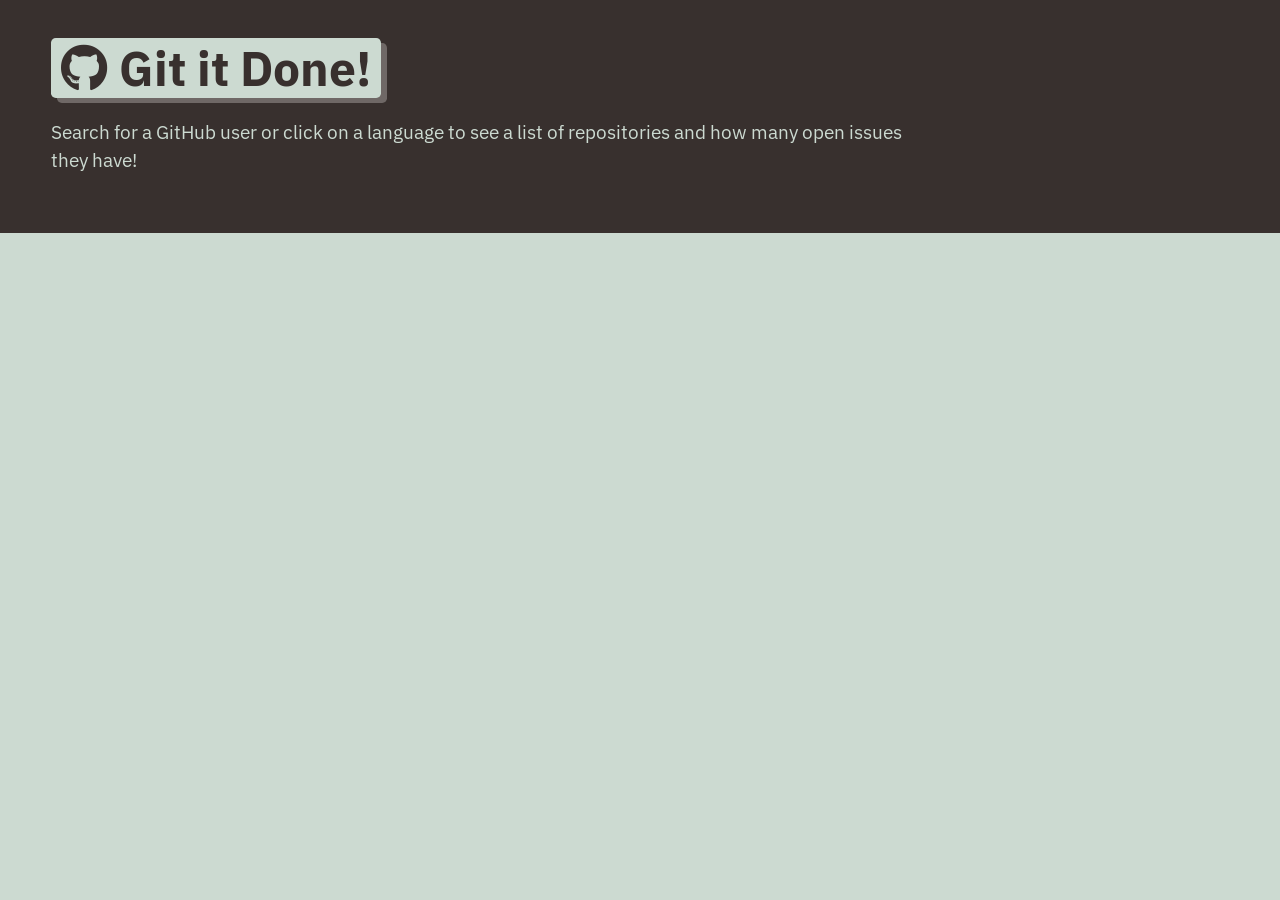
==== index.html @ 26ab800b "initial commit" ====
<!DOCTYPE html>
<html lang="en">

<head>
  <meta charset="UTF-8">
  <meta name="viewport" content="width=device-width, initial-scale=1.0">
  <meta http-equiv="X-UA-Compatible" content="ie=edge">
  <link href="https://fonts.googleapis.com/css?family=IBM+Plex+Sans:400,400i,700&display=swap" rel="stylesheet">
  <link rel="stylesheet" href="https://cdnjs.cloudflare.com/ajax/libs/font-awesome/5.11.2/css/all.min.css">
  <link rel="stylesheet" href="./assets/css/style.css" />
  <title>Git it Done</title>
</head>

<body class="flex-column min-100-vh">
  <header class="hero">
    <h1 class="app-title"><i class="fab fa-github"></i> Git it Done!</h1>
    <p>Search for a GitHub user or click on a language to see a list of repositories and how many open issues they have!
    </p>
  </header>


  <main class="flex-row justify-space-between">

  </main>

</body>

</html>
---- assets/css/style.css ----
:root {
  --primary: #ccdad1;
  --secondary: #9caea9;
  --tertiary: #788585;
  --light-dark: #6f6866;
  --dark: #38302e;
  --border-radius: .3rem;
}

* {
  box-sizing: border-box;
}

body {
  background-color: var(--primary);
  margin: 0;
  padding: 0;
  font-family: "IBM Plex Sans", sans-serif;
  color: var(--dark);
  line-height: 1.5;
  font-size: 16px;
}

h1,
h2,
h3,
h4,
h5,
h6 {
  font-weight: 700;
  margin: 0;
  color: var(--dark);
  line-height: 1.25;
}

main {
  margin: 20px auto;
  width: 94%;
}

p {
  font-size: 1.2rem;
}

 .btn {
  font-size: 1.3rem;
  text-decoration:none;
  padding: 6px 5px;
  width: 100%;
  display: block;
  margin: 5px 0;
  border-radius: var(--border-radius);
  color: var(--primary);
  border: none;
  outline: none;
  background-color: var(--light-dark);
  box-shadow: 3px 3px var(--dark);
  transform: translate(-1px, -1px);
}

 .btn:hover {
  color: var(--primary);
  background-color: var(--tertiary);
  transform: translate(0, 0);
  box-shadow: 2px 2px var(--dark);
}

.btn-inline {
  display: inline;
}

.btn-back {
  border-radius: var(--border-radius);
  color: var(--primary);
  border: none;
  outline: none;
  background-color: var(--light-dark);
  box-shadow: 3px 3px var(--secondary);
  transform: translate(-1px, -1px);
  display: inline-block;
  width: auto;
  margin-top: 20px;
  padding: 15px;
  text-decoration: none;
  font-size: 1.2rem;
}

 .btn-back:hover {
  color: var(--primary);
  background-color: var(--tertiary);
  transform: translate(0, 0);
  box-shadow: 2px 2px var(--dark);
}

.hero {
  padding: 3% 4%;
  background-color: var(--dark);
  color: var(--primary);
}

.hero p {
  max-width: 75%;
}

.app-title {
  font-size: 3rem;
  background-color: var(--primary);
  color: var(--dark);
  padding: 0 10px;
  display: inline-block;
  border-radius: var(--border-radius);
  box-shadow: 6px 5px var(--light-dark);
}

.list-group {
  padding: 0;
  list-style: none;
}

.list-item {
  margin-bottom: 10px;
  padding: 1.5%;
  border-radius: var(--border-radius);
  background-color: var(--light-dark);
  color: var(--primary);
  text-decoration: none;
}

.list-item:hover {
  background-color: var(--dark);
}

.status-icon {
  padding: 2px 5px;
  margin: 0 5px;
  background-color: rgba(255,255,255, 1);
  border-radius: var(--border-radius);
}

.icon-danger {
  color: rgb(255, 70, 70);
}

.icon-success {
  color: rgb(29, 153, 255);
}

/* CARDS */
.card {
  margin: 0 0 20px 0;
  border: 3px solid var(--dark);
  border-radius: var(--border-radius);
}

.card-header {
  color: var(--primary);
  background-color: var(--dark);
  padding: 2.5%;
  border-radius: calc(.18rem - 1px) calc(.18rem - 1px) 0 0;
}

.card-body {
  padding: 2.5%;
}

/* FORM */
.form-label,
.form-input,
.form-textarea {
  display: block;
}

.form-label {
  font-size: 1.1rem;
  margin: 0 0 0 5px;
}

.form-input {
  width: 100%;
  padding: 3%;
  margin: 5px 0;
  font-size: 1.2rem;
  border: 2px solid var(--light-dark);
  border-radius: var(--border-radius);
}

/* HEIGHT / WIDTH UTILS */
.min-100-vh {
  min-height: 100vh;
}

.min-100-vw {
  min-width: 100vw;
}

/* FONT UTILS */
.text-uppercase {
  text-transform: uppercase;
}


/* FLEX CONTENT */
.flex-row {
  display: flex;
  flex-wrap: wrap;
}

.flex-column {
  display: flex;
  flex-direction: column;
  flex-wrap: wrap;
}

.justify-space-between {
  justify-content: space-between;
}

.justify-space-around {
  justify-content: space-around;
}

.justify-flex-start {
  justify-content: flex-start
}

.justify-flex-end {
  justify-content: flex-end;
}

.justify-center {
  justify-content: center;
}

.align-stretch {
  align-items: stretch;
}

.align-end {
  align-items: flex-end;
}

.align-center {
  align-items: center;
}

.col-auto {
  flex-grow: 1;
}

.col-1 {
  flex: 0 0 calc(100% * 1 / 12 - 2%);
}

.col-2 {
  flex: 0 0 calc(100% * 2 / 12 - 2%);
}

.col-3 {
  flex: 0 0 calc(100% * 3 / 12 - 2%);
}

.col-4 {
  flex: 0 0 calc(100% * 4 / 12 - 2%);
}

.col-5 {
  flex: 0 0 calc(100% * 5 / 12 - 2%);
}

.col-6 {
  flex: 0 0 calc(100% * 6 / 12 - 2%);
}

.col-7 {
  flex: 0 0 calc(100% * 7 / 12 - 2%);
}

.col-8 {
  flex: 0 0 calc(100% * 8 / 12 - 2%);
}

.col-9 {
  flex: 0 0 calc(100% * 9 / 12 - 2%);
}

.col-10 {
  flex: 0 0 calc(100% * 10 / 12 - 2%);
}

.col-11 {
  flex: 0 0 calc(100% * 11 / 12 - 2%);
}

.col-12 {
  flex: 0 0 100%;
}

/* col-sm */
@media screen and (min-width: 640px) {
  .col-sm-1 {
    flex: 0 0 calc(100% * 1 / 12 - 2%);
  }

  .col-sm-2 {
    flex: 0 0 calc(100% * 2 / 12 - 2%);
  }

  .col-sm-3 {
    flex: 0 0 calc(100% * 3 / 12 - 2%);
  }

  .col-sm-4 {
    flex: 0 0 calc(100% * 4 / 12 - 2%);
  }

  .col-sm-5 {
    flex: 0 0 calc(100% * 5 / 12 - 2%);
  }

  .col-sm-6 {
    flex: 0 0 calc(100% * 6 / 12 - 2%);
  }

  .col-sm-7 {
    flex: 0 0 calc(100% * 7 / 12 - 2%);
  }

  .col-sm-8 {
    flex: 0 0 calc(100% * 8 / 12 - 2%);
  }

  .col-sm-9 {
    flex: 0 0 calc(100% * 9 / 12 - 2%);
  }

  .col-sm-10 {
    flex: 0 0 calc(100% * 10 / 12 - 2%);
  }

  .col-sm-11 {
    flex: 0 0 calc(100% * 11 / 12 - 2%);
  }

  .col-sm-12 {
    flex: 0 0 100%;
  }
}


/* col-md */
@media screen and (min-width: 768px) {
  .col-md-1 {
    flex: 0 0 calc(100% * 1 / 12 - 2%);
  }

  .col-md-2 {
    flex: 0 0 calc(100% * 2 / 12 - 2%);
  }

  .col-md-3 {
    flex: 0 0 calc(100% * 3 / 12 - 2%);
  }

  .col-md-4 {
    flex: 0 0 calc(100% * 4 / 12 - 2%);
  }

  .col-md-5 {
    flex: 0 0 calc(100% * 5 / 12 - 2%);
  }

  .col-md-6 {
    flex: 0 0 calc(100% * 6 / 12 - 2%);
  }

  .col-md-7 {
    flex: 0 0 calc(100% * 7 / 12 - 2%);
  }

  .col-md-8 {
    flex: 0 0 calc(100% * 8 / 12 - 2%);
  }

  .col-md-9 {
    flex: 0 0 calc(100% * 9 / 12 - 2%);
  }

  .col-md-10 {
    flex: 0 0 calc(100% * 10 / 12 - 2%);
  }

  .col-md-11 {
    flex: 0 0 calc(100% * 11 / 12 - 2%);
  }

  .col-md-12 {
    flex: 0 0 100%;
  }
}

/* col-lg */
@media screen and (min-width: 992px) {
  .col-lg-1 {
    flex: 0 0 calc(100% * 1 / 12 - 2%);
  }

  .col-lg-2 {
    flex: 0 0 calc(100% * 2 / 12 - 2%);
  }

  .col-lg-3 {
    flex: 0 0 calc(100% * 3 / 12 - 2%);
  }

  .col-lg-4 {
    flex: 0 0 calc(100% * 4 / 12 - 2%);
  }

  .col-lg-5 {
    flex: 0 0 calc(100% * 5 / 12 - 2%);
  }

  .col-lg-6 {
    flex: 0 0 calc(100% * 6 / 12 - 2%);
  }

  .col-lg-7 {
    flex: 0 0 calc(100% * 7 / 12 - 2%);
  }

  .col-lg-8 {
    flex: 0 0 calc(100% * 8 / 12 - 2%);
  }

  .col-lg-9 {
    flex: 0 0 calc(100% * 9 / 12 - 2%);
  }

  .col-lg-10 {
    flex: 0 0 calc(100% * 10 / 12 - 2%);
  }

  .col-lg-11 {
    flex: 0 0 calc(100% * 11 / 12 - 2%);
  }

  .col-lg-12 {
    flex: 0 0 100%;
  }
}

/* col-xl */
@media screen and (min-width: 1200px) {
  .col-xl-1 {
    flex: 0 0 calc(100% * 1 / 12 - 2%);
  }

  .col-xl-2 {
    flex: 0 0 calc(100% * 2 / 12 - 2%);
  }

  .col-xl-3 {
    flex: 0 0 calc(100% * 3 / 12 - 2%);
  }

  .col-xl-4 {
    flex: 0 0 calc(100% * 4 / 12 - 2%);
  }

  .col-xl-5 {
    flex: 0 0 calc(100% * 5 / 12 - 2%);
  }

  .col-xl-6 {
    flex: 0 0 calc(100% * 6 / 12 - 2%);
  }

  .col-xl-7 {
    flex: 0 0 calc(100% * 7 / 12 - 2%);
  }

  .col-xl-8 {
    flex: 0 0 calc(100% * 8 / 12 - 2%);
  }

  .col-xl-9 {
    flex: 0 0 calc(100% * 9 / 12 - 2%);
  }

  .col-xl-10 {
    flex: 0 0 calc(100% * 10 / 12 - 2%);
  }

  .col-xl-11 {
    flex: 0 0 calc(100% * 11 / 12 - 2%);
  }

  .col-xl-12 {
    flex: 0 0 100%;
  }
}
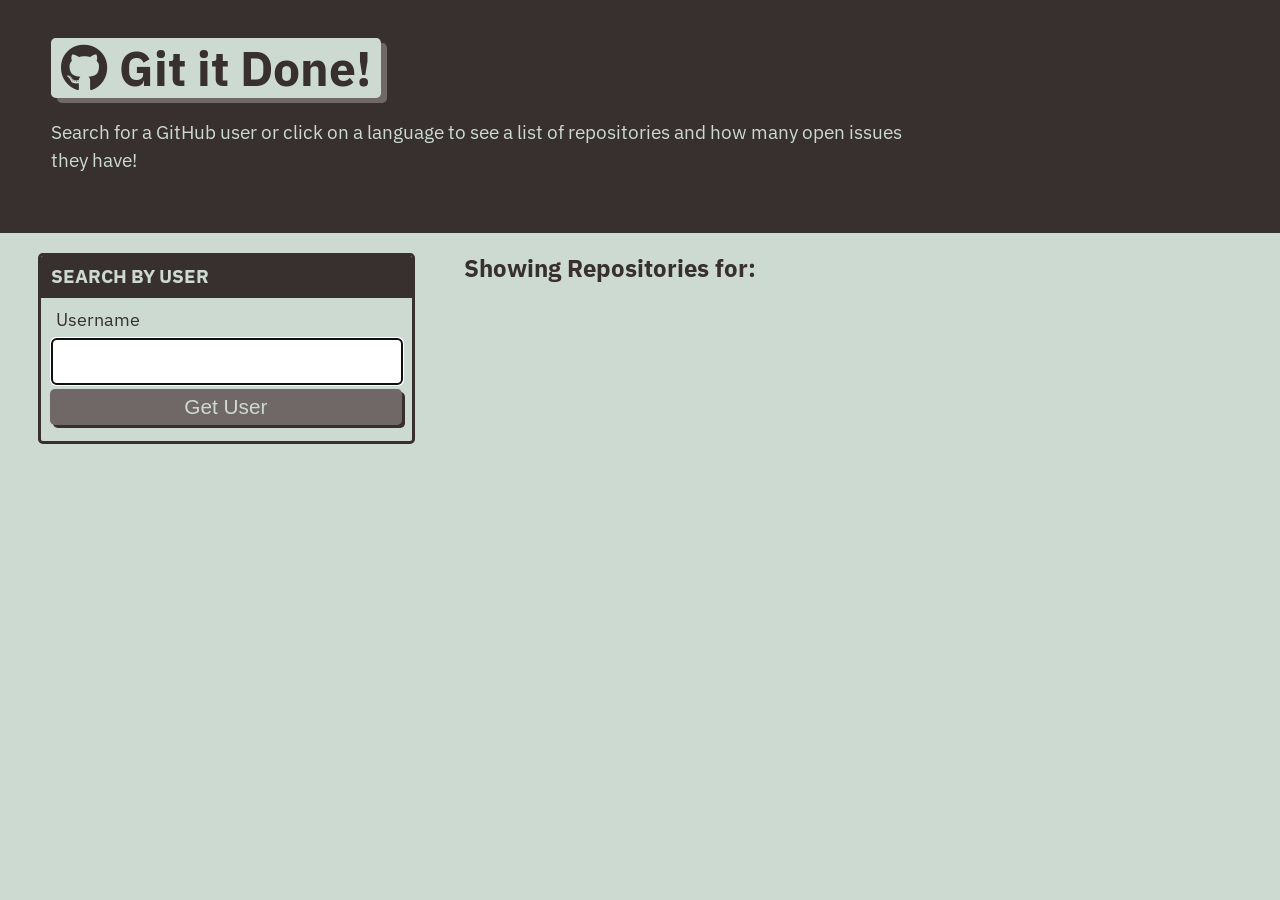
==== commit b547b872: "display repos on the page" ====
--- a/index.html
+++ b/index.html
@@ -12,17 +12,31 @@
 </head>
 
 <body class="flex-column min-100-vh">
+  <!-- header -->
   <header class="hero">
     <h1 class="app-title"><i class="fab fa-github"></i> Git it Done!</h1>
     <p>Search for a GitHub user or click on a language to see a list of repositories and how many open issues they have!
     </p>
   </header>
 
-
+  <!-- main -->
   <main class="flex-row justify-space-between">
-
+    <div class="col-12 col-md-4">
+      <div class="card">
+        <h3 class="card-header text-uppercase">Search By User</h3> 
+        <form id="user-form" class="card-body">
+          <label class="form-label" for="username">Username</label>
+          <input class="form-control form-input" name="username" id="username" type="text" autofocus="true"> 
+          <button type="submit" class="btn">Get User</button>
+        </form>
+      </div>
+    </div>
+    <div class="col-12 col-md-8">
+      <h2 class="subtitle">Showing Repositories for: <span id="repo-search-term"></span></h2>
+      <div id="repos-container" class="list-group"></div>
+    </div>
   </main>
 
-</body>
-
+  <script src="./assets/js/script.js"></script>
+</body> 
 </html>
--- a/assets/css/style.css
+++ b/assets/css/style.css
@@ -193,6 +193,9 @@
   min-width: 100vw;
 }
 
+.subtitle {
+  margin-bottom: 10px;
+}
 /* FONT UTILS */
 .text-uppercase {
   text-transform: uppercase;
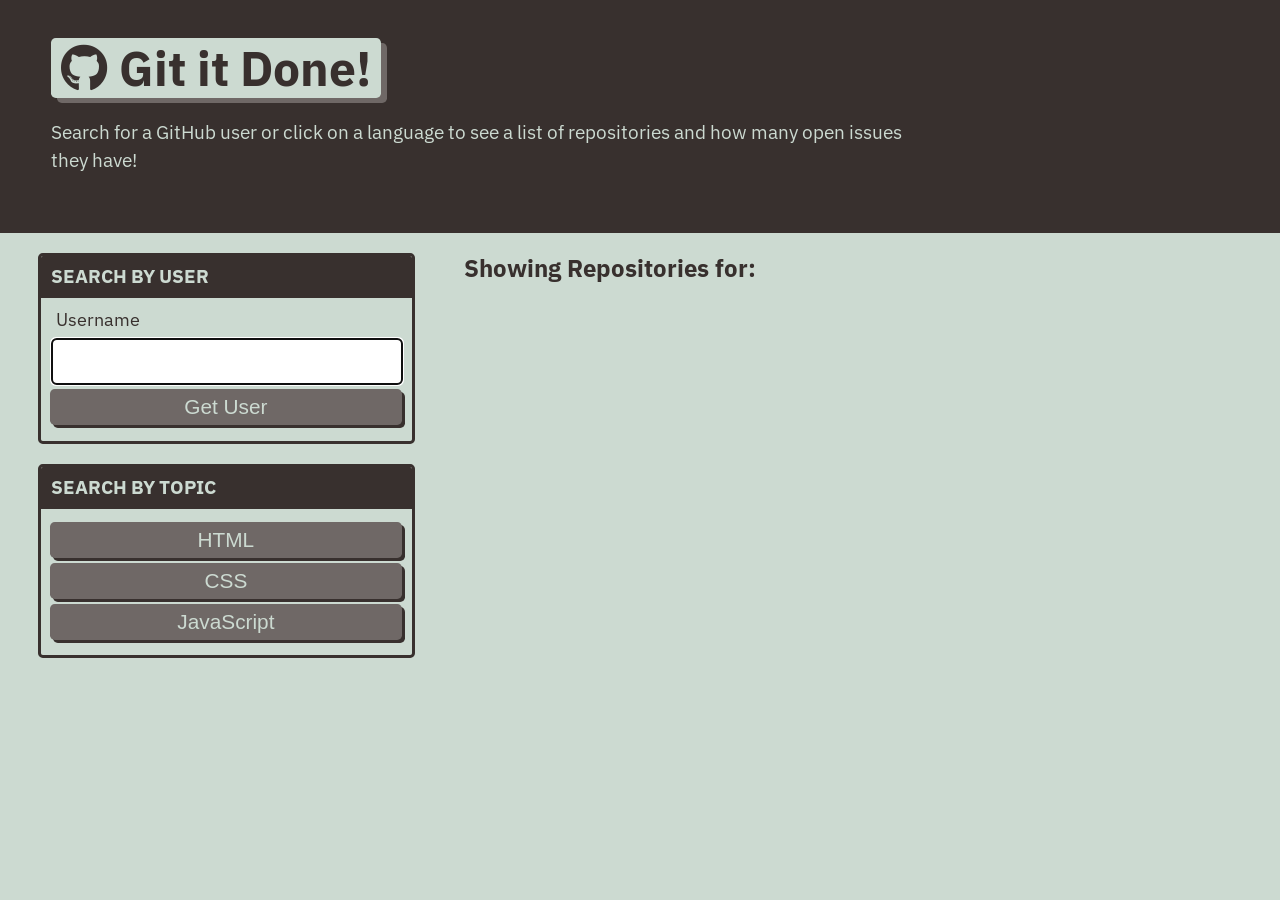
==== commit b19276fd: "add langauge buttons" ====
--- a/index.html
+++ b/index.html
@@ -30,6 +30,14 @@
           <button type="submit" class="btn">Get User</button>
         </form>
       </div>
+      <div class="card">
+        <h3 class="card-header text-uppercase">Search By Topic</h3>
+        <div id="language-buttons" class="card-body">
+          <button class="btn" data-language="html">HTML</button>
+          <button class="btn" data-language="css">CSS</button>
+          <button class="btn" data-language="javascript">JavaScript</button>
+        </div>
+      </div>
     </div>
     <div class="col-12 col-md-8">
       <h2 class="subtitle">Showing Repositories for: <span id="repo-search-term"></span></h2>
